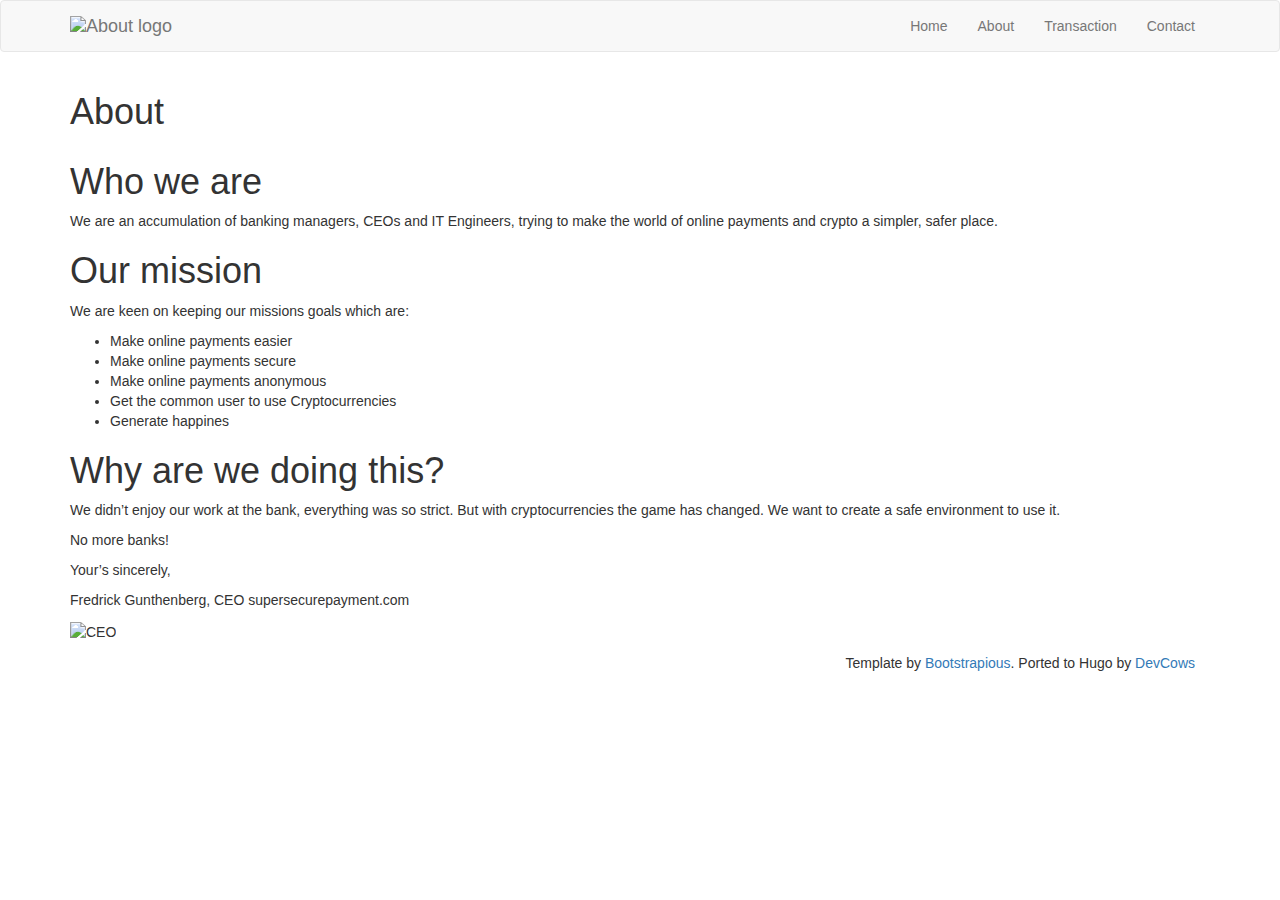
==== supersecurepayment/public/about/index.html @ 7970bd40 "deploy" ====
<!DOCTYPE html>
<html lang="en-us">

  <head>
  <meta charset="utf-8">
  <meta name="robots" content="all,follow">
  <meta name="googlebot" content="index,follow,snippet,archive">
  <meta name="viewport" content="width=device-width, initial-scale=1">
  <title>About</title>
  <meta name="author" content="" />

  
  <meta name="keywords" content="FAQ, How do I, questions, what if">
  

  
  <meta name="description" content="About us">
  

  <meta name="generator" content="Hugo 0.37.1" />

  <link href='//fonts.googleapis.com/css?family=Roboto:400,100,100italic,300,300italic,500,700,800' rel='stylesheet' type='text/css'>

  
  <link rel="stylesheet" href="//maxcdn.bootstrapcdn.com/font-awesome/4.7.0/css/font-awesome.min.css">
  <link rel="stylesheet" href="//maxcdn.bootstrapcdn.com/bootstrap/3.3.7/css/bootstrap.min.css" integrity="sha384-BVYiiSIFeK1dGmJRAkycuHAHRg32OmUcww7on3RYdg4Va+PmSTsz/K68vbdEjh4u" crossorigin="anonymous">

  
  <link href="http://example.org/css/animate.css" rel="stylesheet">

  
  
    <link href="http://example.org/css/style.default.css" rel="stylesheet" id="theme-stylesheet">
  


  
  <link href="http://example.org/css/custom.css" rel="stylesheet">

  
  
    <!--[if lt IE 9]>
        <script src="https://oss.maxcdn.com/html5shiv/3.7.2/html5shiv.min.js"></script>
        <script src="https://oss.maxcdn.com/respond/1.4.2/respond.min.js"></script>
    <![endif]-->
  

  
  <link rel="shortcut icon" href="http://example.org/img/favicon.ico" type="image/x-icon" />
  <link rel="apple-touch-icon" href="http://example.org/img/apple-touch-icon.png" />
  

  <link href="http://example.org/css/owl.carousel.css" rel="stylesheet">
  <link href="http://example.org/css/owl.theme.css" rel="stylesheet">

  <link rel="alternate" href="http://example.org/index.xml" type="application/rss+xml" title="Super Secure Payment Online">

  
  <meta property="og:title" content="About" />
  <meta property="og:type" content="website" />
  <meta property="og:url" content="/about//" />
  <meta property="og:image" content="" />

</head>


  <body>

    <div id="all">

        <header>

          <div class="navbar-affixed-top" data-spy="affix" data-offset-top="200">

    <div class="navbar navbar-default yamm" role="navigation" id="navbar">

        <div class="container">
            <div class="navbar-header">
                <a class="navbar-brand home" href="http://example.org/">
                    <img src="http://example.org/img/logo.png" alt="About logo" class="hidden-xs hidden-sm">
                    <img src="http://example.org/img/logo-small.png" alt="About logo" class="visible-xs visible-sm">
                    <span class="sr-only">About - go to homepage</span>
                </a>
                <div class="navbar-buttons">
                    <button type="button" class="navbar-toggle btn-template-main" data-toggle="collapse" data-target="#navigation">
                      <span class="sr-only">Toggle Navigation</span>
                        <i class="fa fa-align-justify"></i>
                    </button>
                </div>
            </div>
            

            <div class="navbar-collapse collapse" id="navigation">
                <ul class="nav navbar-nav navbar-right">
                  
                  <li class="dropdown">
                    
                    <a href="/">Home</a>
                    
                  </li>
                  
                  <li class="dropdown">
                    
                    <a href="/about/">About</a>
                    
                  </li>
                  
                  <li class="dropdown">
                    
                    <a href="/transaction/">Transaction</a>
                    
                  </li>
                  
                  <li class="dropdown">
                    
                    <a href="/contacts">Contact</a>
                    
                  </li>
                  
                </ul>
            </div>
            

            <div class="collapse clearfix" id="search">

                <form class="navbar-form" role="search">
                    <div class="input-group">
                        <input type="text" class="form-control" placeholder="Search">
                        <span class="input-group-btn">

                    <button type="submit" class="btn btn-template-main"><i class="fa fa-search"></i></button>

                </span>
                    </div>
                </form>

            </div>
            

        </div>
    </div>
    

</div>




        </header>

        <div id="heading-breadcrumbs">
    <div class="container">
        <div class="row">
            <div class="col-md-12">
                <h1>About</h1>
            </div>
        </div>
    </div>
</div>


        <div id="content">
            

            <div class="container">

                <div class="row">

                    <div class="col-md-12">

                        <div>
                          

<h1 id="who-we-are">Who we are</h1>

<p>We are an accumulation of banking managers, CEOs and IT Engineers, trying to make the world of online payments and crypto a simpler, safer place.</p>

<h1 id="our-mission">Our mission</h1>

<p>We are keen on keeping our missions goals which are:</p>

<ul>
<li>Make online payments easier</li>
<li>Make online payments secure</li>
<li>Make online payments anonymous</li>
<li>Get the common user to use Cryptocurrencies</li>
<li>Generate happines</li>
</ul>

<h1 id="why-are-we-doing-this">Why are we doing this?</h1>

<p>We didn&rsquo;t enjoy our work at the bank, everything was so strict. But with cryptocurrencies the game has changed. We want to create a safe environment to use it.</p>

<p>No more banks!</p>

<p>Your&rsquo;s sincerely,</p>

<p>Fredrick Gunthenberg, CEO supersecurepayment.com</p>

<p><img src="https://source.unsplash.com/h1BuNJZzpC8/660x405" alt="CEO" /></p>

                        </div>

                    </div>

                </div>
                

            </div>
            

            
        </div>
        

        <footer id="footer">
    <div class="container">

        

        <div class="col-md-4 col-sm-6">

            

        </div>
        

        

    </div>
    
</footer>







<div id="copyright">
    <div class="container">
        <div class="col-md-12">
            
            <p class="pull-right">
              Template by <a href="http://bootstrapious.com/free-templates">Bootstrapious</a>.
              

              Ported to Hugo by <a href="https://github.com/devcows/hugo-universal-theme">DevCows</a>
            </p>
        </div>
    </div>
</div>





    </div>
    

    
<script src="//code.jquery.com/jquery-3.1.1.min.js" integrity="sha256-hVVnYaiADRTO2PzUGmuLJr8BLUSjGIZsDYGmIJLv2b8=" crossorigin="anonymous"></script>
<script src="//maxcdn.bootstrapcdn.com/bootstrap/3.3.7/js/bootstrap.min.js" integrity="sha384-Tc5IQib027qvyjSMfHjOMaLkfuWVxZxUPnCJA7l2mCWNIpG9mGCD8wGNIcPD7Txa" crossorigin="anonymous"></script>

<script src="//cdnjs.cloudflare.com/ajax/libs/jquery-cookie/1.4.1/jquery.cookie.min.js"></script>
<script src="//cdnjs.cloudflare.com/ajax/libs/waypoints/4.0.1/jquery.waypoints.min.js"></script>
<script src="//cdnjs.cloudflare.com/ajax/libs/Counter-Up/1.0/jquery.counterup.min.js"></script>
<script src="//cdnjs.cloudflare.com/ajax/libs/jquery-parallax/1.1.3/jquery-parallax.js"></script>

<script src="//maps.googleapis.com/maps/api/js?v=3.exp"></script>

<script src="http://example.org/js/hpneo.gmaps.js"></script>
<script src="http://example.org/js/gmaps.init.js"></script>
<script src="http://example.org/js/front.js"></script>


<script src="http://example.org/js/owl.carousel.min.js"></script>


  </body>
</html>
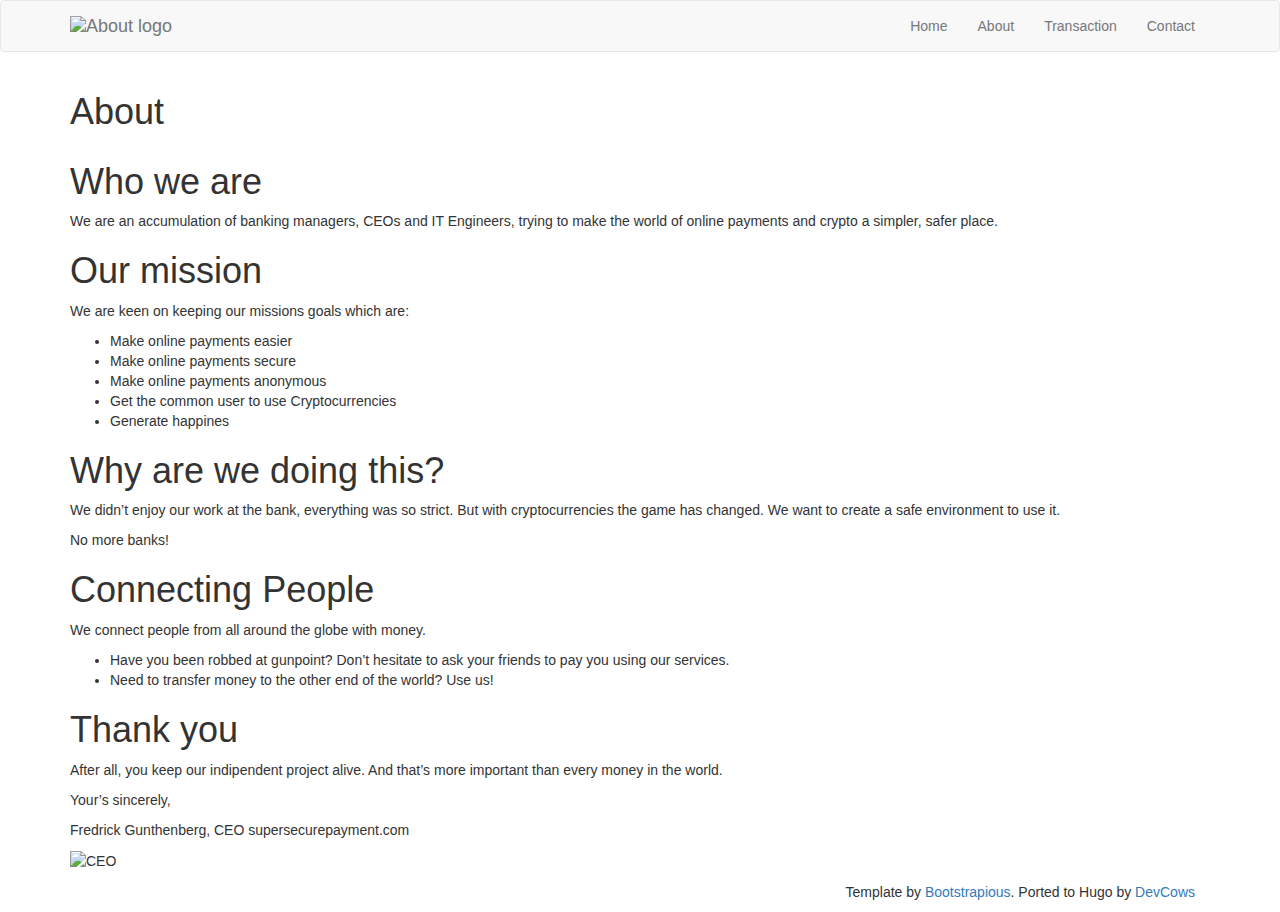
==== commit 0810ce77: "but" ====
--- a/supersecurepayment/public/about/index.html
+++ b/supersecurepayment/public/about/index.html
@@ -193,6 +193,19 @@
 
 <p>No more banks!</p>
 
+<h1 id="connecting-people">Connecting People</h1>
+
+<p>We connect people from all around the globe with money.</p>
+
+<ul>
+<li>Have you been robbed at gunpoint? Don&rsquo;t hesitate to ask your friends to pay you using our services.</li>
+<li>Need to transfer money to the other end of the world? Use us!</li>
+</ul>
+
+<h1 id="thank-you">Thank you</h1>
+
+<p>After all, you keep our indipendent project alive. And that&rsquo;s more important than every money in the world.</p>
+
 <p>Your&rsquo;s sincerely,</p>
 
 <p>Fredrick Gunthenberg, CEO supersecurepayment.com</p>
